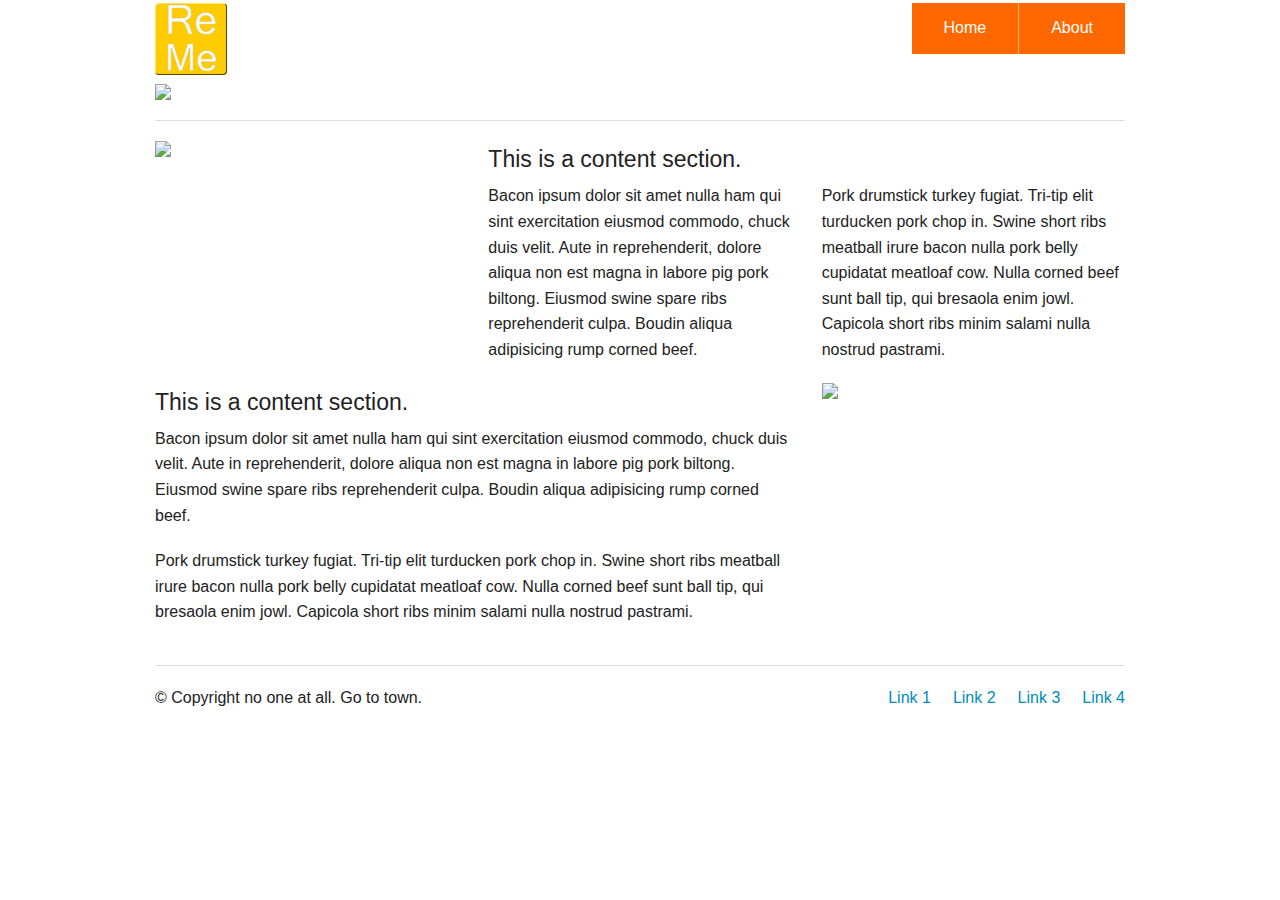
==== Website/index.html @ e35b05da "Site initial creation" ====
<!doctype html>
<!--[if IE 9]><html class="lt-ie10" lang="en" > <![endif]-->
<html class="no-js" lang="en" data-useragent="Mozilla/5.0 (compatible; MSIE 10.0; Windows NT 6.2; Trident/6.0)">
<head>
<meta charset="utf-8"/>
<meta name="viewport" content="width=device-width, initial-scale=1.0"/>
<title>Foundation Template | Banded</title>
<meta name="description" content="Documentation and reference library for ZURB Foundation. JavaScript, CSS, components, grid and more."/>
<meta name="author" content="ZURB, inc. ZURB network also includes zurb.com"/>
<meta name="copyright" content="ZURB, inc. Copyright (c) 2013"/>
<link rel="stylesheet" href="css/foundation.css"/>
<script src="js/vendor/modernizr.js"></script>
</head>
<body>
 
<div class="row">
<div class="large-3 columns">
<h1><img style="width:72px" src="images/Logo.jpg"></h1>
</div>
<div class="large-9 columns">
<h1><ul class="button-group right">
<li><a href="#" class="button">Home</a></li>
<li><a href="#" class="button">About</a></li>
</ul></h1>
</div>
</div>
 
 
<div class="row">
<div class="large-12 columns">
<img src="http://placehold.it/1000x400&text=[img]">
<hr>
</div>
</div>
 
<div class="row">
<div class="large-4 columns">
<img src="http://placehold.it/400x300&text=[img]">
</div>
<div class="large-8 columns">
<h4>This is a content section.</h4>
<div class="row">
<div class="large-6 columns">
<p>Bacon ipsum dolor sit amet nulla ham qui sint exercitation eiusmod commodo, chuck duis velit. Aute in reprehenderit, dolore aliqua non est magna in labore pig pork biltong. Eiusmod swine spare ribs reprehenderit culpa. Boudin aliqua adipisicing rump corned beef.</p>
</div>
<div class="large-6 columns">
<p>Pork drumstick turkey fugiat. Tri-tip elit turducken pork chop in. Swine short ribs meatball irure bacon nulla pork belly cupidatat meatloaf cow. Nulla corned beef sunt ball tip, qui bresaola enim jowl. Capicola short ribs minim salami nulla nostrud pastrami.</p>
</div>
</div>
</div>
</div>
 
<div class="row">
<div class="large-8 columns">
<h4>This is a content section.</h4>
<p>Bacon ipsum dolor sit amet nulla ham qui sint exercitation eiusmod commodo, chuck duis velit. Aute in reprehenderit, dolore aliqua non est magna in labore pig pork biltong. Eiusmod swine spare ribs reprehenderit culpa. Boudin aliqua adipisicing rump corned beef.</p>
<p>Pork drumstick turkey fugiat. Tri-tip elit turducken pork chop in. Swine short ribs meatball irure bacon nulla pork belly cupidatat meatloaf cow. Nulla corned beef sunt ball tip, qui bresaola enim jowl. Capicola short ribs minim salami nulla nostrud pastrami.</p>
</div>
<div class="large-4 columns">
<img src="http://placehold.it/400x300&text=[img]">
</div>
</div>
 
<footer class="row">
<div class="large-12 columns">
<hr/>
<div class="row">
<div class="large-6 columns">
<p>&copy; Copyright no one at all. Go to town.</p>
</div>
<div class="large-6 columns">
<ul class="inline-list right">
<li><a href="#">Link 1</a></li>
<li><a href="#">Link 2</a></li>
<li><a href="#">Link 3</a></li>
<li><a href="#">Link 4</a></li>
</ul>
</div>
</div>
</div>
</footer>
<script src="js/vendor/jquery.js"></script>
<script src="js/foundation/foundation.js"></script>
<script>
      $(document).foundation();

      var doc = document.documentElement;
      doc.setAttribute('data-useragent', navigator.userAgent);
    </script>
</body>
</html>
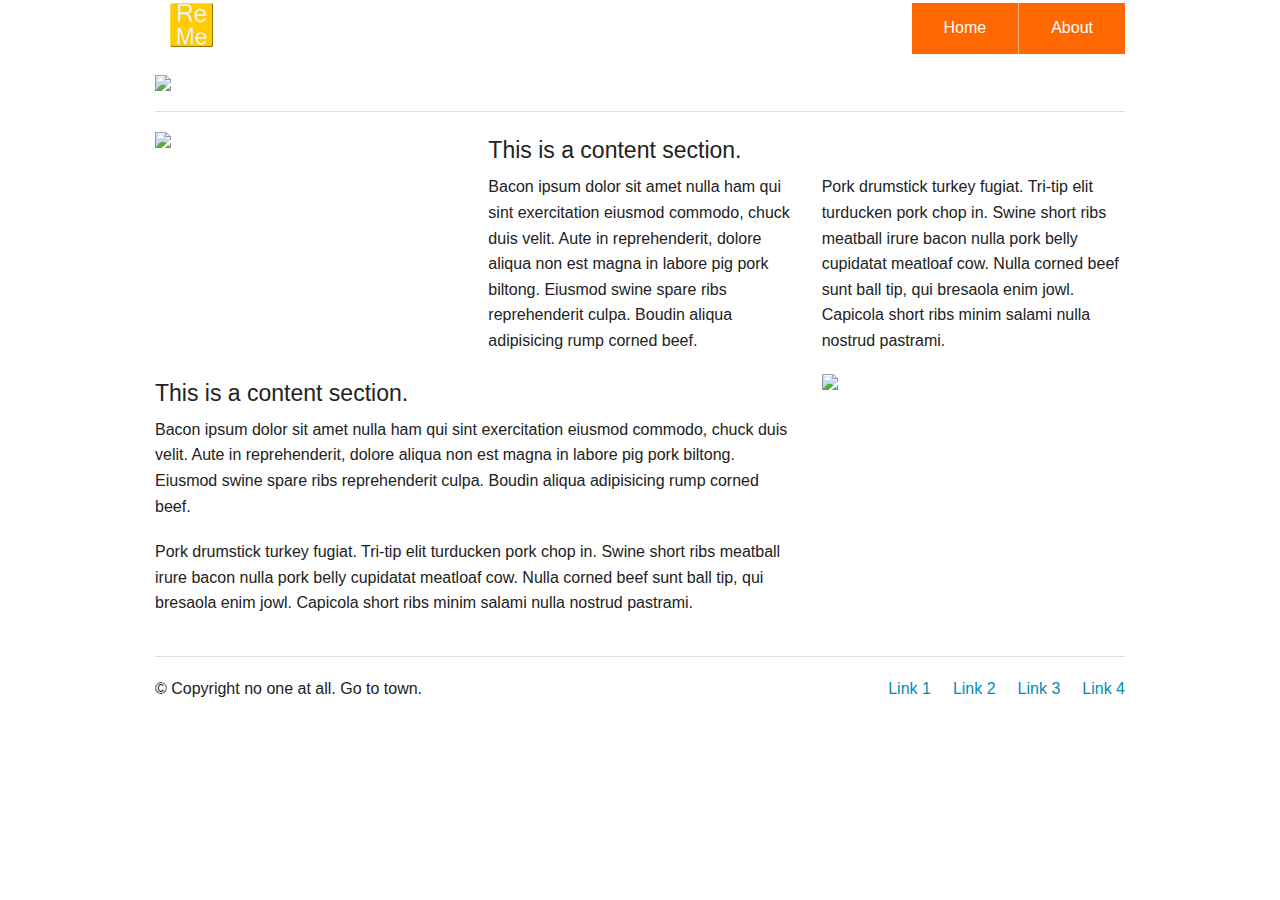
==== commit e5c8db28: "Updating" ====
--- a/Website/index.html
+++ b/Website/index.html
@@ -15,7 +15,7 @@
  
 <div class="row">
 <div class="large-3 columns">
-<h1><img style="width:72px" src="images/Logo.jpg"></h1>
+<h1><img class="large-4 columns" src="images/Logo.jpg"></h1>
 </div>
 <div class="large-9 columns">
 <h1><ul class="button-group right">
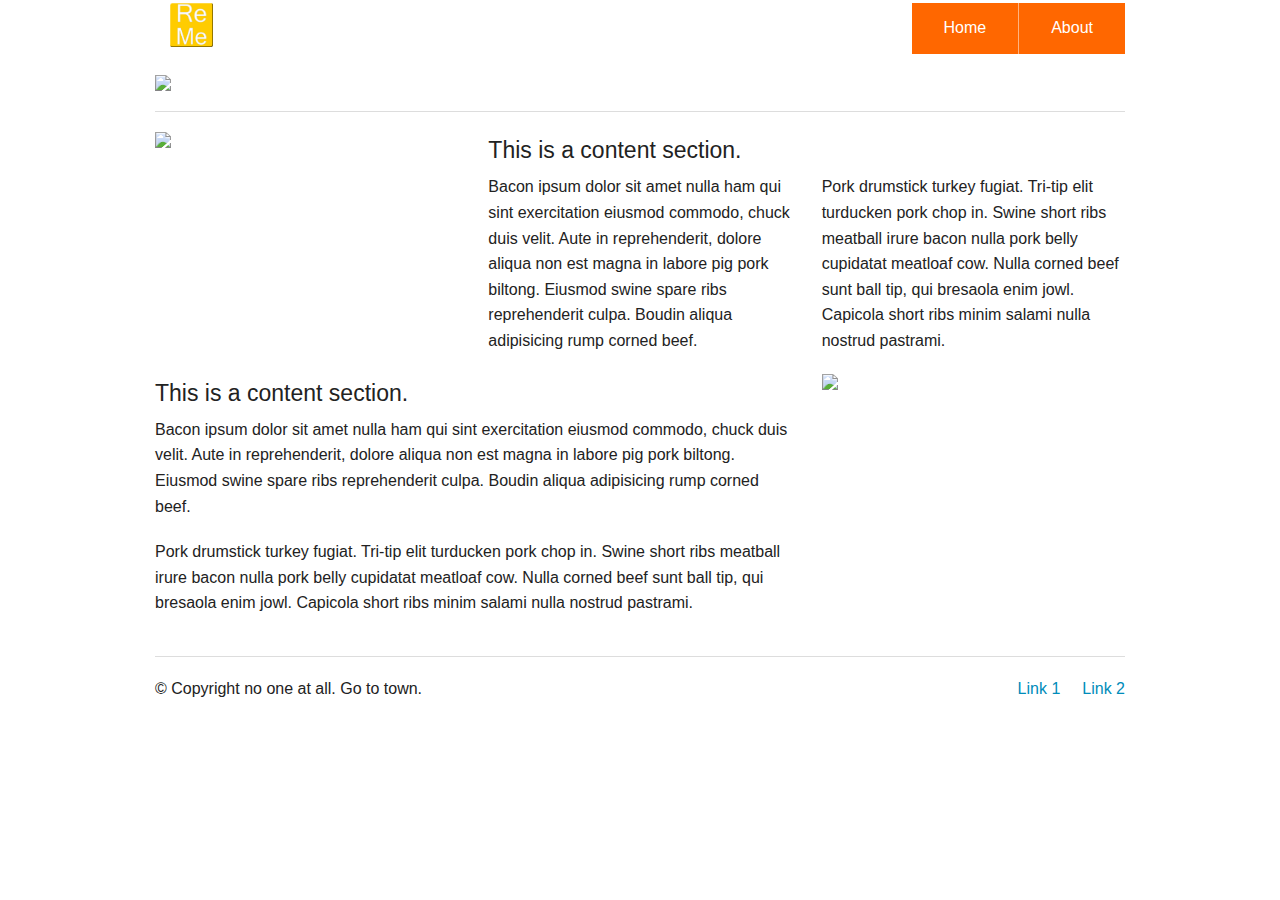
==== commit 43a16126: "More updating" ====
--- a/Website/index.html
+++ b/Website/index.html
@@ -72,8 +72,6 @@
 <ul class="inline-list right">
 <li><a href="#">Link 1</a></li>
 <li><a href="#">Link 2</a></li>
-<li><a href="#">Link 3</a></li>
-<li><a href="#">Link 4</a></li>
 </ul>
 </div>
 </div>
